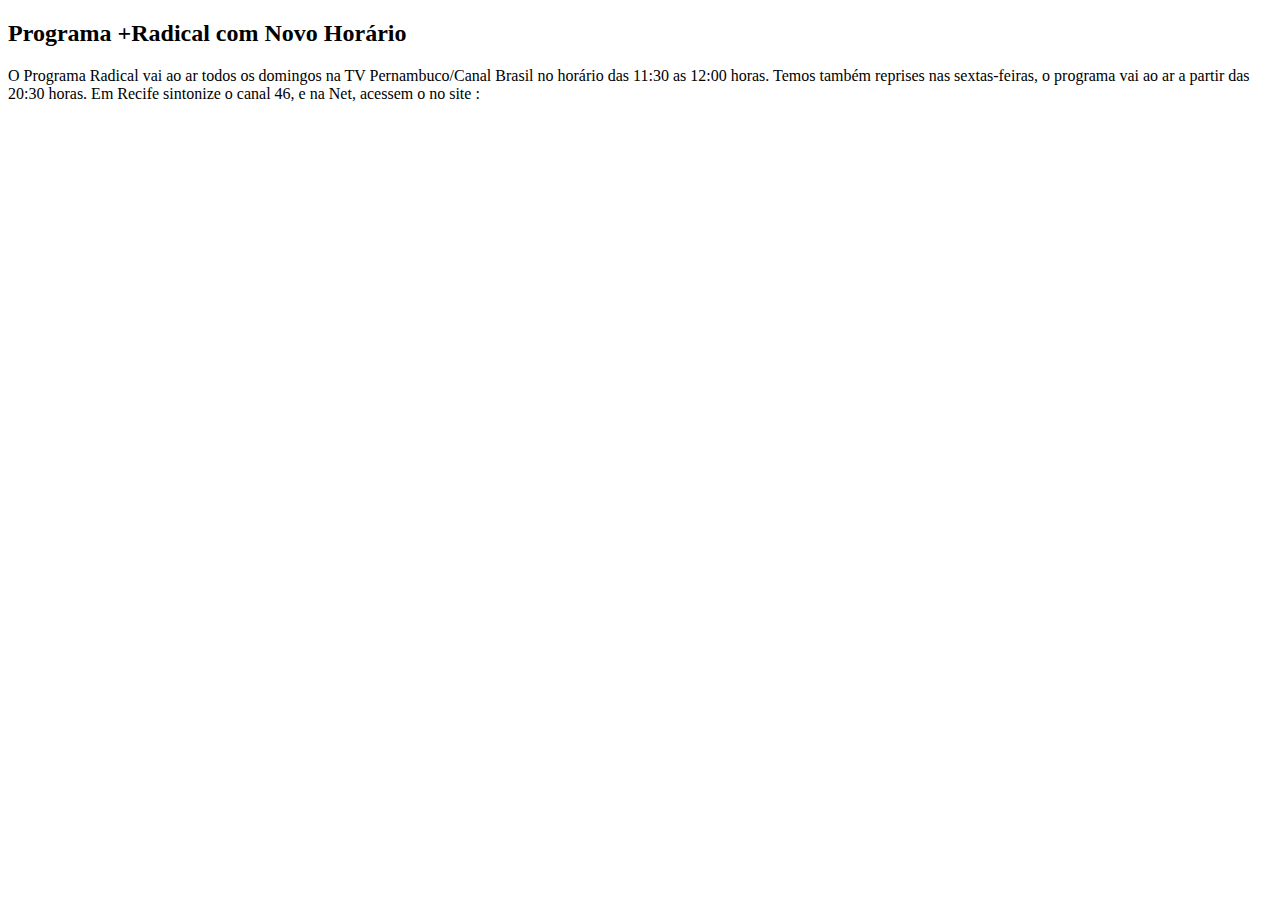
==== sobre.html @ 24d2f76c "a" ====
<!DOCTYPE html>
<html lang="en">
<head>
    <meta charset="UTF-8">
    <meta http-equiv="X-UA-Compatible" content="IE=edge">
    <meta name="viewport" content="width=device-width, initial-scale=1.0">
    <title>Sobre</title>
</head>
<body>
    <h2>Programa +Radical com Novo Horário</h2>
    <p>O Programa Radical vai ao ar todos os domingos na TV Pernambuco/Canal Brasil  no horário das 11:30 as 12:00 horas.
       Temos também reprises nas sextas-feiras, o programa vai ao ar a partir das 20:30 horas.
       Em Recife sintonize o canal 46, e na Net, acessem o no site :</p>
</body>
</html>
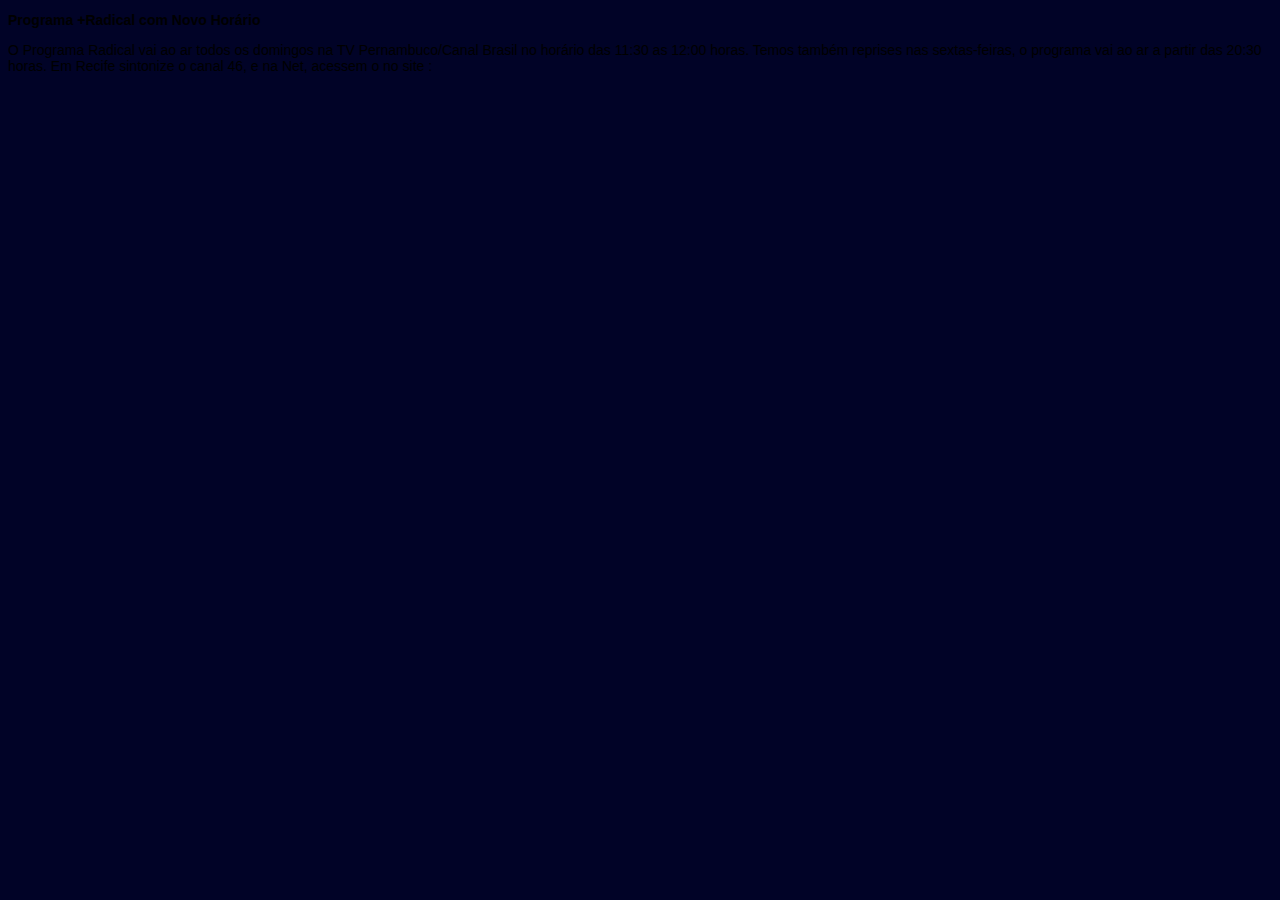
==== commit c9084077: "Update sobre.html" ====
--- a/sobre.html
+++ b/sobre.html
@@ -4,6 +4,7 @@
     <meta charset="UTF-8">
     <meta http-equiv="X-UA-Compatible" content="IE=edge">
     <meta name="viewport" content="width=device-width, initial-scale=1.0">
+    <link rel="stylesheet" href="estilo/style.css">
     <title>Sobre</title>
 </head>
 <body>
--- a/estilo/style.css
+++ b/estilo/style.css
@@ -0,0 +1,80 @@
+*{
+    font-family: Arial, Helvetica, sans-serif;
+    font-size: 14px;
+}
+body {
+    background-color: rgb(1, 3, 39);
+}
+
+main {
+    background-color: rgb(220, 236, 241);
+    width: 800px;
+    margin: auto;
+    padding: 5px;
+    box-shadow: 3px 3px 5px rgba(0, 0, 0, 0.473);
+}
+
+nav {
+    margin: auto;
+    padding: 0px;
+    box-shadow: 3px 3px 5px rgba(0, 0, 0, 0.473);
+}
+
+footer {
+    margin: auto;
+    padding: 10px;
+    box-shadow: 3px 3px 5px rgba(0, 0, 0, 0.473);
+    background-color: rgb(26, 1, 1);
+    font-size: 14px;
+    color: white;
+}
+#menu ul {
+    padding: 5px;
+    margin: 10px;
+    float: right;
+    width: 90%;
+    background-color:#EDEDED;
+    list-style:none;
+    font:80% Tahoma;
+}
+
+#menu ul li { display: inline; }
+
+#menu ul li a {
+    background-color:#EDEDED;
+    color: #333;
+    text-decoration: none;
+    border-bottom:3px solid #2005b9;
+    padding: 2px 10px;
+    float:left;
+}
+
+#menu ul li a:hover {
+    background-color:#D6D6D6;
+    color: #6D6D6D;
+    border-bottom:3px solid #04a3b8;
+}
+
+#container-da-imagem {
+    width: 100%;
+    position: center;
+}
+#container-da-imagem img {
+    width: 100%
+}
+img {
+    position: left
+}
+
+a[href^="https"]::before {
+    content: "🔗 ";
+  }
+  
+  a[href^="mailto"]::before {
+    content: "📧 ";
+  }
+  
+  a[href^="tel"]::before {
+    content: "📞 ";
+  }
+  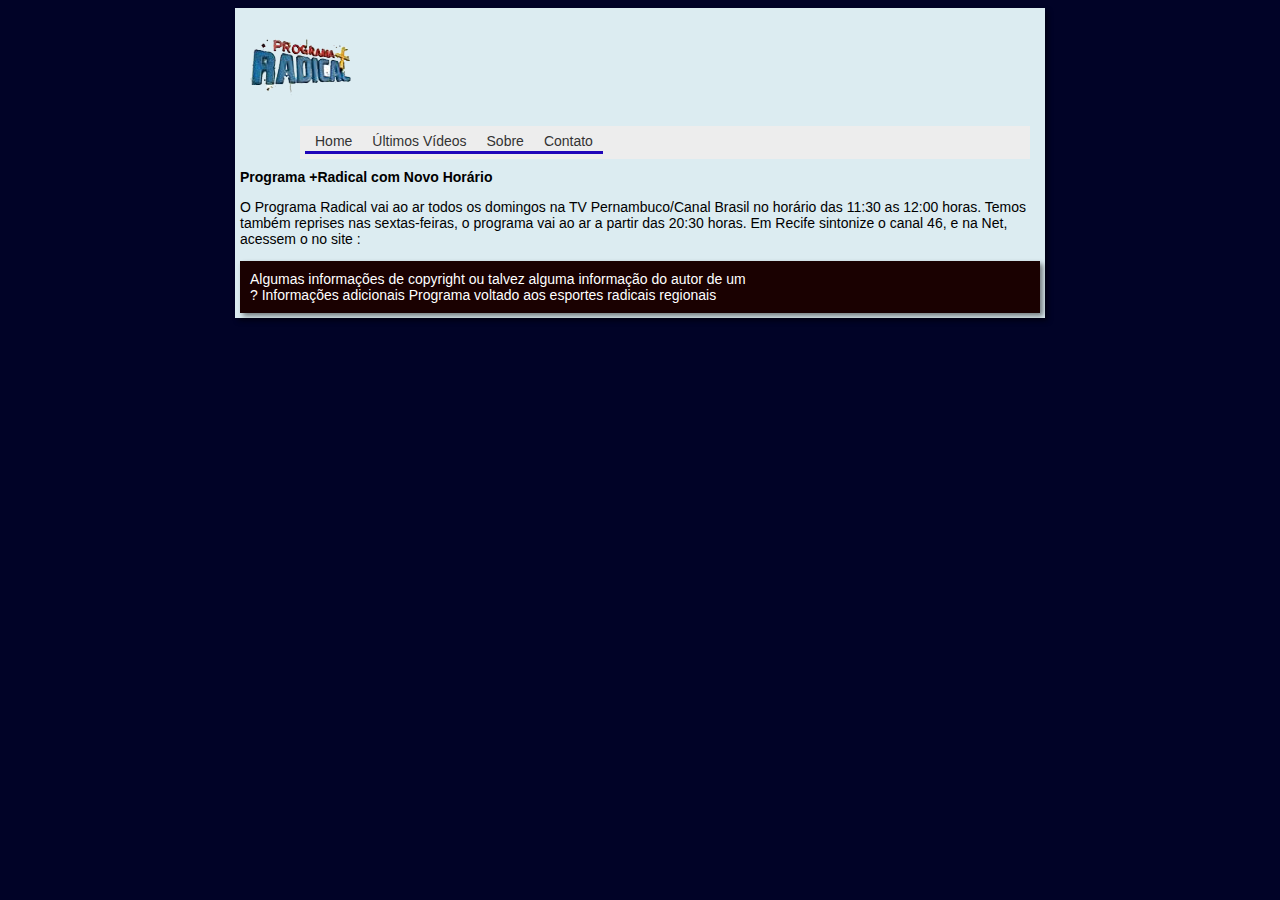
==== commit c1f430e9: "Update sobre.html" ====
--- a/sobre.html
+++ b/sobre.html
@@ -8,9 +8,33 @@
     <title>Sobre</title>
 </head>
 <body>
-    <h2>Programa +Radical com Novo Horário</h2>
-    <p>O Programa Radical vai ao ar todos os domingos na TV Pernambuco/Canal Brasil  no horário das 11:30 as 12:00 horas.
-       Temos também reprises nas sextas-feiras, o programa vai ao ar a partir das 20:30 horas.
-       Em Recife sintonize o canal 46, e na Net, acessem o no site :</p>
+  <main>
+    <header>
+        <img src="images/ProgramaMaisRadicalSeloTransp.png" alt="Programa +Radical">
+    </header>
+    <nav id="menu">
+        <ul>
+            <li><a href="#">Home</a></li>
+            <li><a href="#">Últimos Vídeos</a></li>
+            <li><a href="sobre.html" target="_parent" rel="author">Sobre</a></li>
+            <li><a href="#contato">Contato</a></li>
+        </ul>
+    </nav>
+    <article id="sobre">
+        <h2>Programa +Radical com Novo Horário</h2>
+        <p>O Programa Radical vai ao ar todos os domingos na TV Pernambuco/Canal Brasil  no horário das 11:30 as 12:00 horas.
+            Temos também reprises nas sextas-feiras, o programa vai ao ar a partir das 20:30 horas.
+            Em Recife sintonize o canal 46, e na Net, acessem o no site :</p>
+    </article>
+    <footer>
+            
+        Algumas informações de copyright ou talvez alguma informação do autor de um <article>?
+        
+            Informações adicionais
+        
+            Programa voltado aos esportes radicais regionais
+                
+      </footer>
+  </main>
 </body>
 </html>